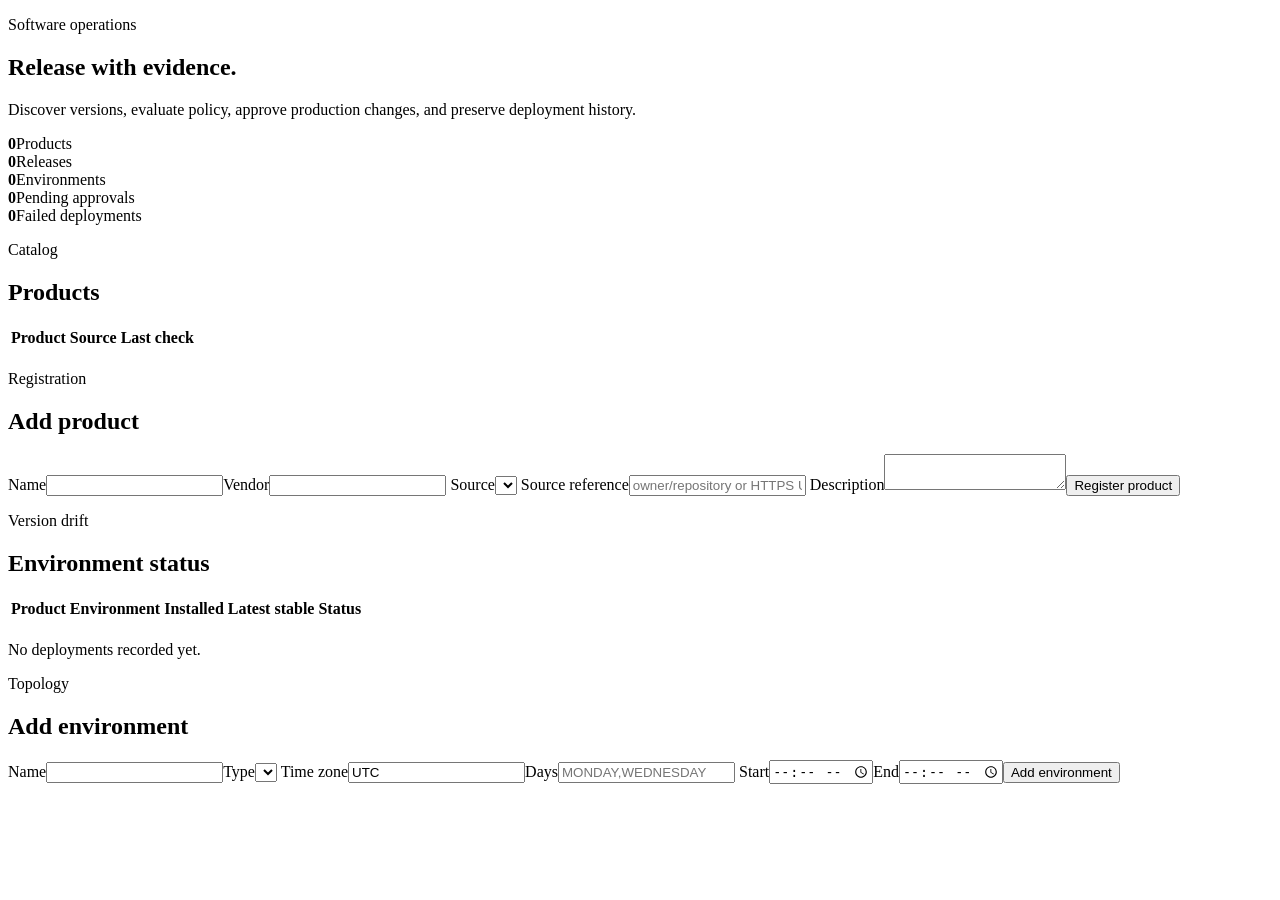
==== src/main/resources/templates/index.html @ 6f4960de "feat(core): implement release governance workflows" ====
<!DOCTYPE html>
<html lang="en" xmlns:th="http://www.thymeleaf.org">
<head><meta charset="UTF-8"><meta name="viewport" content="width=device-width, initial-scale=1"><title>Release Governance</title><link rel="stylesheet" href="/css/site.css"></head>
<body>
<header th:replace="~{fragments :: header}"></header>
<main class="container">
  <div th:replace="~{fragments :: messages}"></div>
  <section class="hero"><div><p class="eyebrow">Software operations</p><h1>Release with evidence.</h1><p>Discover versions, evaluate policy, approve production changes, and preserve deployment history.</p></div></section>
  <section class="stats">
    <article><strong th:text="${dashboard.products}">0</strong><span>Products</span></article>
    <article><strong th:text="${dashboard.availableReleases}">0</strong><span>Releases</span></article>
    <article><strong th:text="${dashboard.environments}">0</strong><span>Environments</span></article>
    <article><strong th:text="${dashboard.pendingApprovals}">0</strong><span>Pending approvals</span></article>
    <article class="danger"><strong th:text="${dashboard.failedDeployments}">0</strong><span>Failed deployments</span></article>
  </section>

  <div class="grid two">
    <section class="panel"><div class="heading"><div><p class="eyebrow">Catalog</p><h2>Products</h2></div></div>
      <table><thead><tr><th>Product</th><th>Source</th><th>Last check</th></tr></thead><tbody>
      <tr th:each="product : ${products}"><td><a th:href="@{/products/{id}(id=${product.id})}" th:text="${product.name}"></a><small th:text="${product.vendor}"></small></td><td th:text="${product.sourceType}"></td><td><span class="badge" th:classappend="${product.lastCheckStatus}" th:text="${product.lastCheckStatus}"></span></td></tr>
      </tbody></table>
    </section>
    <section class="panel"><p class="eyebrow">Registration</p><h2>Add product</h2>
      <form method="post" action="/products" class="form-grid">
        <label>Name<input name="name" required maxlength="120"></label><label>Vendor<input name="vendor" required maxlength="120"></label>
        <label>Source<select name="sourceType" required><option th:each="type : ${sourceTypes}" th:value="${type}" th:text="${type}"></option></select></label>
        <label>Source reference<input name="sourceReference" placeholder="owner/repository or HTTPS URL"></label>
        <label class="full">Description<textarea name="description" rows="2"></textarea></label><button class="button primary" type="submit">Register product</button>
      </form>
    </section>
  </div>

  <section class="panel"><div class="heading"><div><p class="eyebrow">Version drift</p><h2>Environment status</h2></div></div>
    <table><thead><tr><th>Product</th><th>Environment</th><th>Installed</th><th>Latest stable</th><th>Status</th></tr></thead><tbody>
      <tr th:each="row : ${dashboard.versionStatus}"><td th:text="${row.product}"></td><td th:text="${row.environment}"></td><td><code th:text="${row.installedVersion}"></code></td><td><code th:text="${row.latestVersion ?: 'Unknown'}"></code></td><td><span class="badge" th:classappend="${row.outdated} ? 'FAILED' : 'SUCCESS'" th:text="${row.outdated} ? 'OUTDATED' : 'CURRENT'"></span></td></tr>
    </tbody></table><p class="empty" th:if="${#lists.isEmpty(dashboard.versionStatus)}">No deployments recorded yet.</p>
  </section>

  <section class="panel"><p class="eyebrow">Topology</p><h2>Add environment</h2>
    <form method="post" action="/environments" class="form-grid environment-form">
      <label>Name<input name="name" required></label><label>Type<select name="type"><option th:each="type : ${environmentTypes}" th:value="${type}" th:text="${type}"></option></select></label>
      <label>Time zone<input name="zoneId" value="UTC"></label><label>Days<input name="maintenanceDays" placeholder="MONDAY,WEDNESDAY"></label>
      <label>Start<input name="maintenanceStart" type="time"></label><label>End<input name="maintenanceEnd" type="time"></label><button class="button" type="submit">Add environment</button>
    </form>
  </section>
</main>
</body></html>
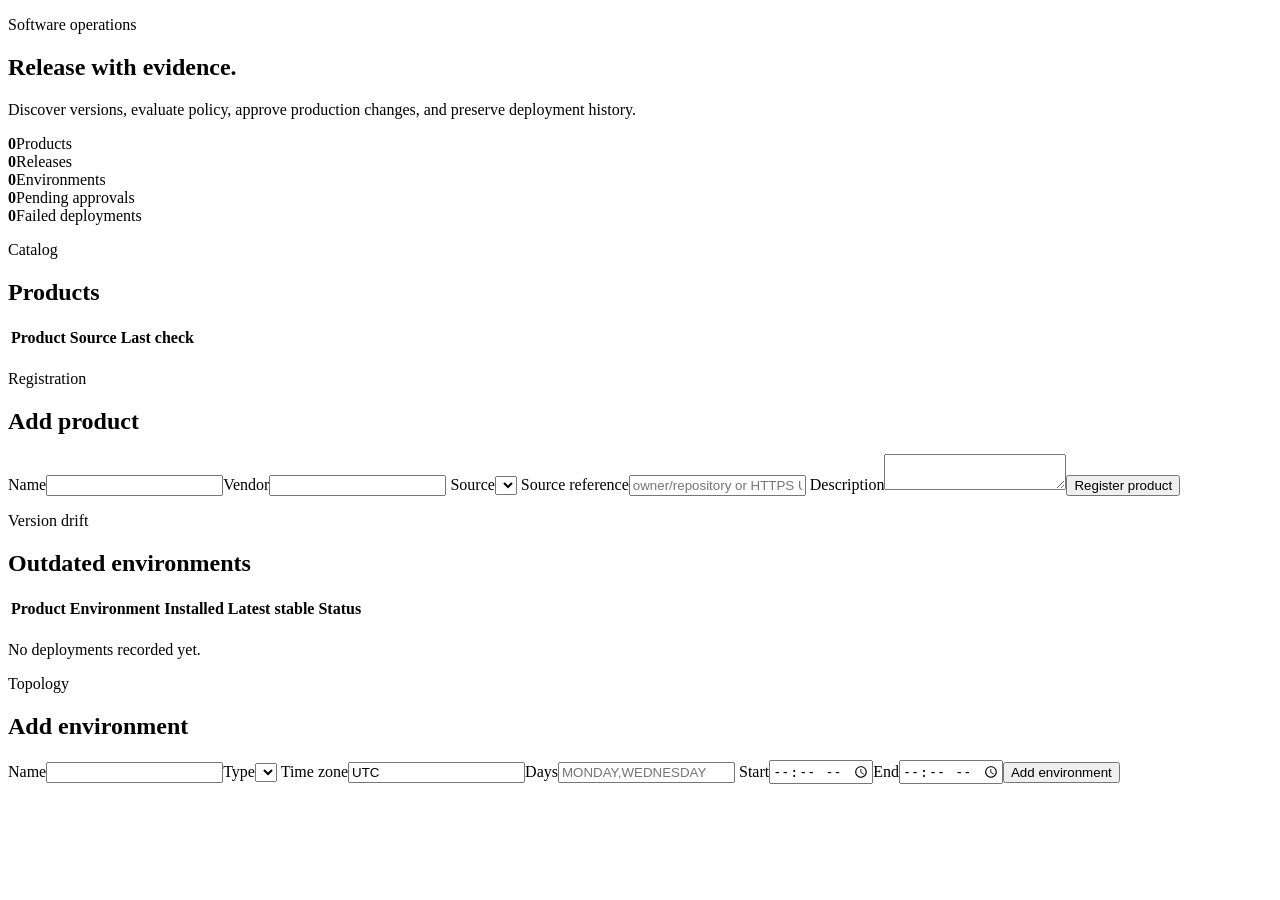
==== commit f21b46d7: "fix(persistence): cast append-only audit details to JSONB" ====
--- a/src/main/resources/templates/index.html
+++ b/src/main/resources/templates/index.html
@@ -1,6 +1,6 @@
 <!DOCTYPE html>
 <html lang="en" xmlns:th="http://www.thymeleaf.org">
-<head><meta charset="UTF-8"><meta name="viewport" content="width=device-width, initial-scale=1"><title>Release Governance</title><link rel="stylesheet" href="/css/site.css"></head>
+<head><meta charset="UTF-8"><meta name="viewport" content="width=device-width, initial-scale=1"><title>Software Release Governance</title><link rel="stylesheet" href="/css/site.css"></head>
 <body>
 <header th:replace="~{fragments :: header}"></header>
 <main class="container">
@@ -30,7 +30,7 @@
     </section>
   </div>
 
-  <section class="panel"><div class="heading"><div><p class="eyebrow">Version drift</p><h2>Environment status</h2></div></div>
+  <section class="panel"><div class="heading"><div><p class="eyebrow">Version drift</p><h2>Outdated environments</h2></div></div>
     <table><thead><tr><th>Product</th><th>Environment</th><th>Installed</th><th>Latest stable</th><th>Status</th></tr></thead><tbody>
       <tr th:each="row : ${dashboard.versionStatus}"><td th:text="${row.product}"></td><td th:text="${row.environment}"></td><td><code th:text="${row.installedVersion}"></code></td><td><code th:text="${row.latestVersion ?: 'Unknown'}"></code></td><td><span class="badge" th:classappend="${row.outdated} ? 'FAILED' : 'SUCCESS'" th:text="${row.outdated} ? 'OUTDATED' : 'CURRENT'"></span></td></tr>
     </tbody></table><p class="empty" th:if="${#lists.isEmpty(dashboard.versionStatus)}">No deployments recorded yet.</p>
